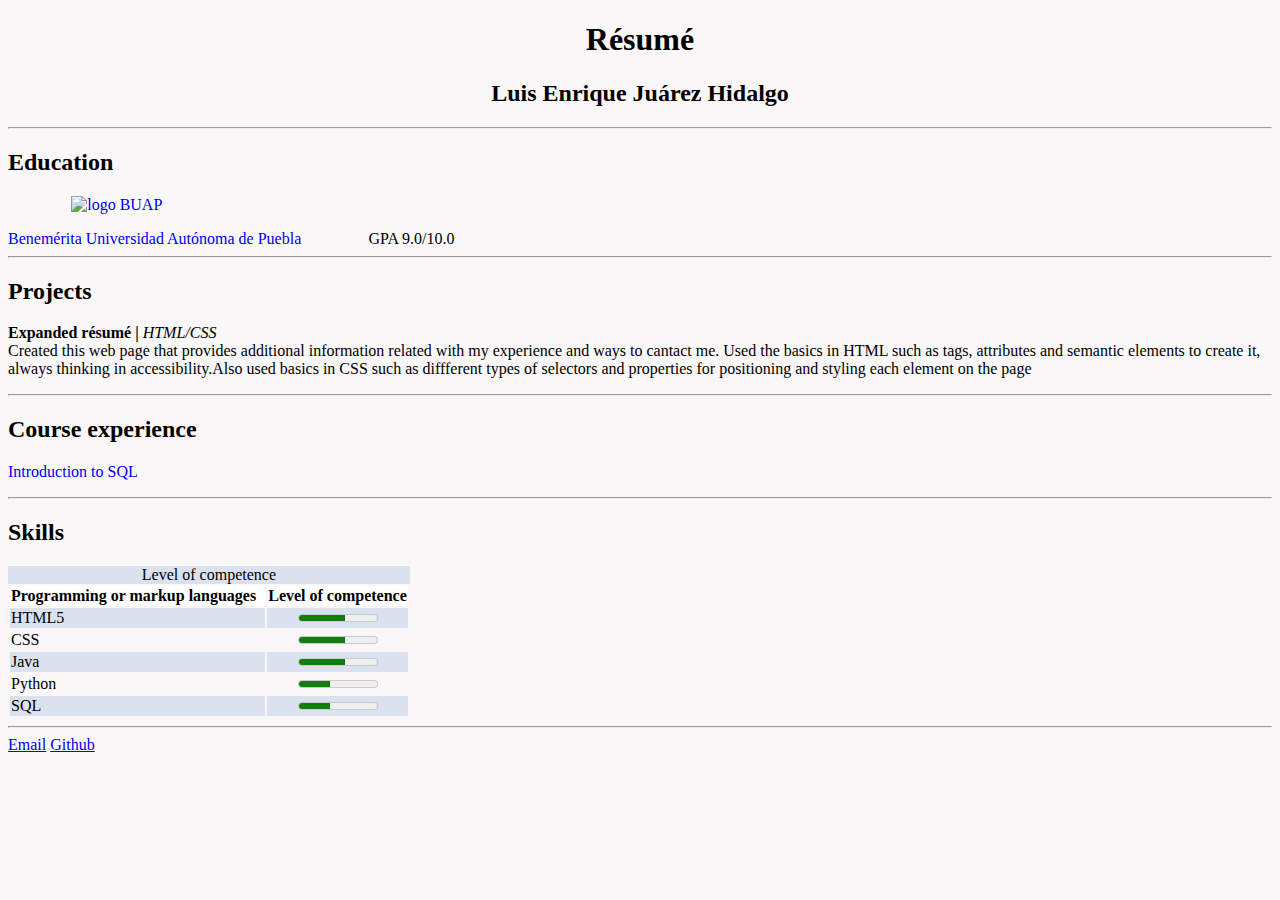
==== index.html @ 0ec1b90c "Add files via upload" ====
<!DOCTYPE html>
<html lang="en">
    <head>
        <meta charset="UTF-8">
        <link rel="stylesheet" href="https://cdnjs.cloudflare.com/ajax/libs/font-awesome/6.2.0/css/all.min.css">
        <link href="favicon.ico">
        <link rel="stylesheet" href="css/index.css">
        <title>Résumé</title>
    </head>
    <body>
        <header>
            <h1>Résumé</h1>
            <!-- <nav>
                <a href="#education"><i class="fa-solid fa-user-graduate"></i>Education</a>
                <a href="#projects"><i class="fa-solid fa-file-pen"></i></i>Projects</a>
                <a href="#skills"><i class="fa-solid fa-screwdriver-wrench"></i>My skills</a>
                <a href="#contactMe"><i class="fa-solid fa-envelope fa-xl"></i>Contact me</a> 
            </nav> -->
            <nav>
                <h2>Luis Enrique Juárez Hidalgo</h2>
            </nav>
        </header>
        <main>
           <!--  <section id="bio">
                <header>
                    <p>Hi my name is Luis Enrique Juárez Hidalgo, I'm really passionate about learning 
                        I like playing soccer, reading, talking with different people and spend time with my family</p>
                </header>
            </section> --> <hr>
            <section id="education">
                <h2>Education</h2>
                <figure>
                    <a href="https://en.wikipedia.org/wiki/Meritorious_Autonomous_University_of_Puebla" target="_blank">
                        <img src="https://upload.wikimedia.org/wikipedia/commons/thumb/a/a7/Logo_de_la_BUAP.svg/200px-Logo_de_la_BUAP.svg.png" alt="logo BUAP" title="BUAP">
                    </a>
                </figure>
                <a href="https://en.wikipedia.org/wiki/Meritorious_Autonomous_University_of_Puebla"><abbr title="BUAP">Benemérita Universidad Autónoma de Puebla</abbr></a>
                <span class="gpa">GPA 9.0/10.0</span>
            </section> <hr> 
            <section id="projects">
                <h2>Projects</h2>
                <p><strong>Expanded résumé</strong>&nbsp;<b>|</b>&nbsp;<em>HTML/CSS</em><br>Created this web page that provides additional information related with my experience and ways to cantact me. 
                    Used the basics in HTML such as tags, attributes and semantic elements to create it, always thinking in accessibility.Also used basics in CSS such as diffferent types of selectors and properties for positioning and styling each element on the page</p>
            </section> <hr>
            <section id="courses">
                <h2>Course experience</h2>
                <p><a href="https://www.datacamp.com/statement-of-accomplishment/course/1ae8dff64da50344b7b760c768c04adb226591e2" target="_blank">Introduction to SQL</a> </p>
            </section> <hr>
            <section id="skills" accesskey="s">
                <h2>Skills</h2>
                <table>
                    <caption>Level of competence</caption>
                    <thead>
                        <tr><th scope="col">Programming or markup languages &nbsp;</th><th scope="col">Level of competence</th></tr>
                    </thead>
                    <tbody>
                        <tr><td>HTML5</td><td><meter min="0" max="5" value="3"></meter></td></tr>
                        <tr><td>CSS</td><td><meter min="0" max="5" value="3"></meter></td></tr>
                        <tr><td>Java</td><td><meter min="0" max="5" value="3"></meter></td></tr>
                        <tr><td>Python</td><td><meter min="0" max="5" value="2"></meter></td></tr>
                        <tr><td>SQL</td><td><meter min="0" max="5" value="2"></meter></td></tr>
                    </tbody>
                </table>
            </section> <hr>
        </main>
        <footer>
            <a href="mailto:lenrique.lejh@gmail.com?subject=fromwesite&body=This%20is%20just%20a%20proof%0ANewline">Email</a>
            <a href="https://github.com/HJELuis">Github</a>
        </footer>
    </body>
</html>
---- css/index.css ----
body{
    background-color: #F9F7F7;
}

h1{
    text-align: center;
}

nav{
    text-align: center;
}

nav a{
    text-decoration: none;
    color: #000000;
}

nav a:hover{
    text-decoration: underline;
    color: #3F72AF;
}

abbr[title]{
    text-decoration: none;
}

figure{
    margin-left: 5%;
}

#education a:last-of-type{
    text-decoration: none;
}

#education a:last-of-type:visited{
    color: #000000;
}

#education a:last-of-type:hover{
    text-decoration: underline;
    color: #3F72AF;
}

figure p{
    display: inline-block;
    width: 50%;
    margin-left: 2em;
}

figure img{
    display: inline-block;
    width: 10vw;
}

.gpa{
    margin-left: 5%;
}

/* courses section */
#courses a{
    text-decoration: none;
}

#courses a:visited {
    color: #000000;
}

#courses a:hover{
    text-decoration: underline;
    color:#3F72AF
}

/* table styling  */
thead tr{
    background-color: #ffffff !important; 
}

tr:nth-child(odd){
    background-color: #DBE2EF;
}

table caption{
    background-color: #DBE2EF;
}

tr td:last-of-type{
    text-align: center;
}



/* Colors 
#F9F7F7
#DBE2EF
#3F72AF
#112D4E
*/
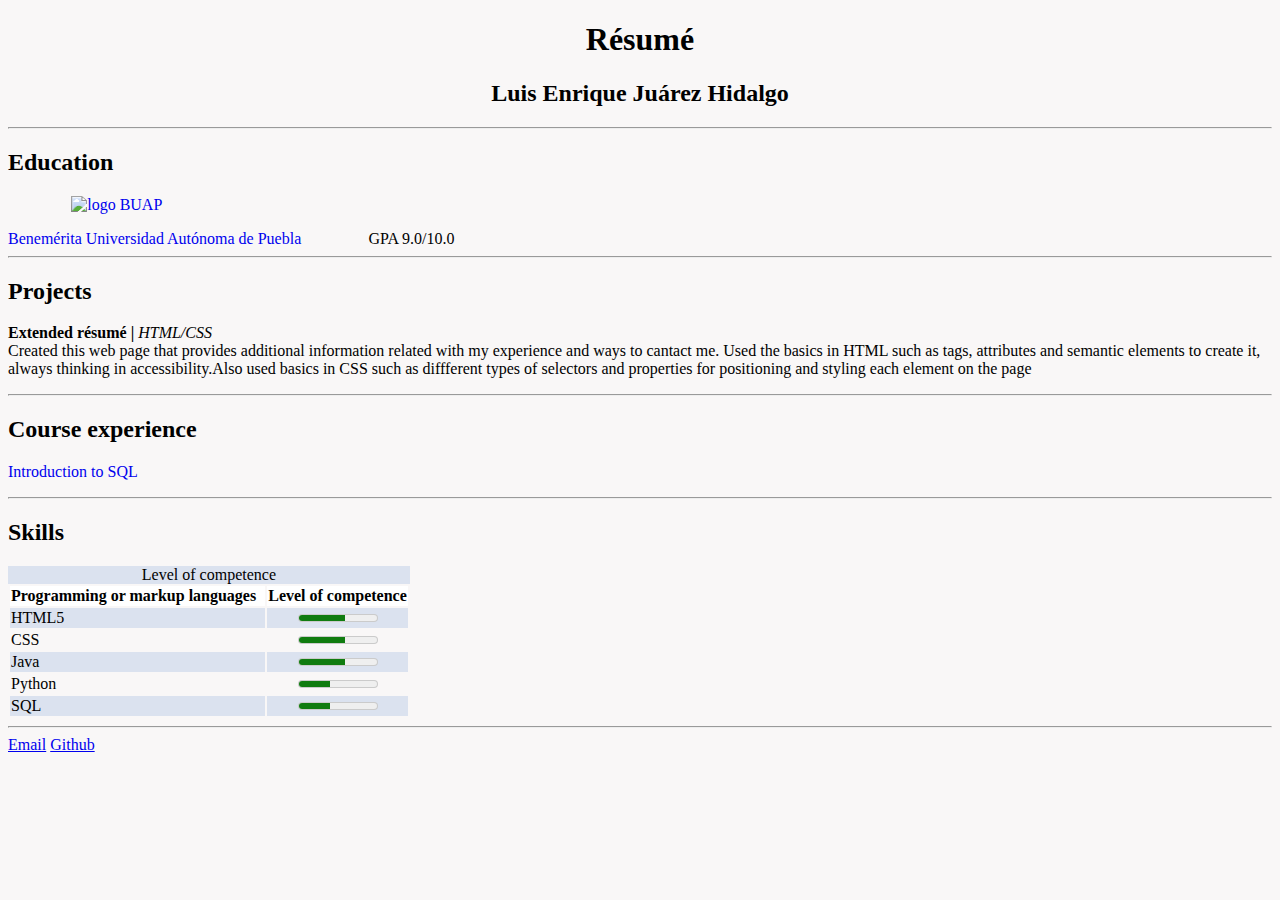
==== commit 37703109: "Update index.html" ====
--- a/index.html
+++ b/index.html
@@ -3,7 +3,7 @@
     <head>
         <meta charset="UTF-8">
         <link rel="stylesheet" href="https://cdnjs.cloudflare.com/ajax/libs/font-awesome/6.2.0/css/all.min.css">
-        <link href="favicon.ico">
+        <link rel="icon" href="favicon.ico">
         <link rel="stylesheet" href="css/index.css">
         <title>Résumé</title>
     </head>
@@ -39,7 +39,7 @@
             </section> <hr> 
             <section id="projects">
                 <h2>Projects</h2>
-                <p><strong>Expanded résumé</strong>&nbsp;<b>|</b>&nbsp;<em>HTML/CSS</em><br>Created this web page that provides additional information related with my experience and ways to cantact me. 
+                <p><strong>Extended résumé</strong>&nbsp;<b>|</b>&nbsp;<em>HTML/CSS</em><br>Created this web page that provides additional information related with my experience and ways to cantact me. 
                     Used the basics in HTML such as tags, attributes and semantic elements to create it, always thinking in accessibility.Also used basics in CSS such as diffferent types of selectors and properties for positioning and styling each element on the page</p>
             </section> <hr>
             <section id="courses">
@@ -68,4 +68,4 @@
             <a href="https://github.com/HJELuis">Github</a>
         </footer>
     </body>
-</html>+</html>
